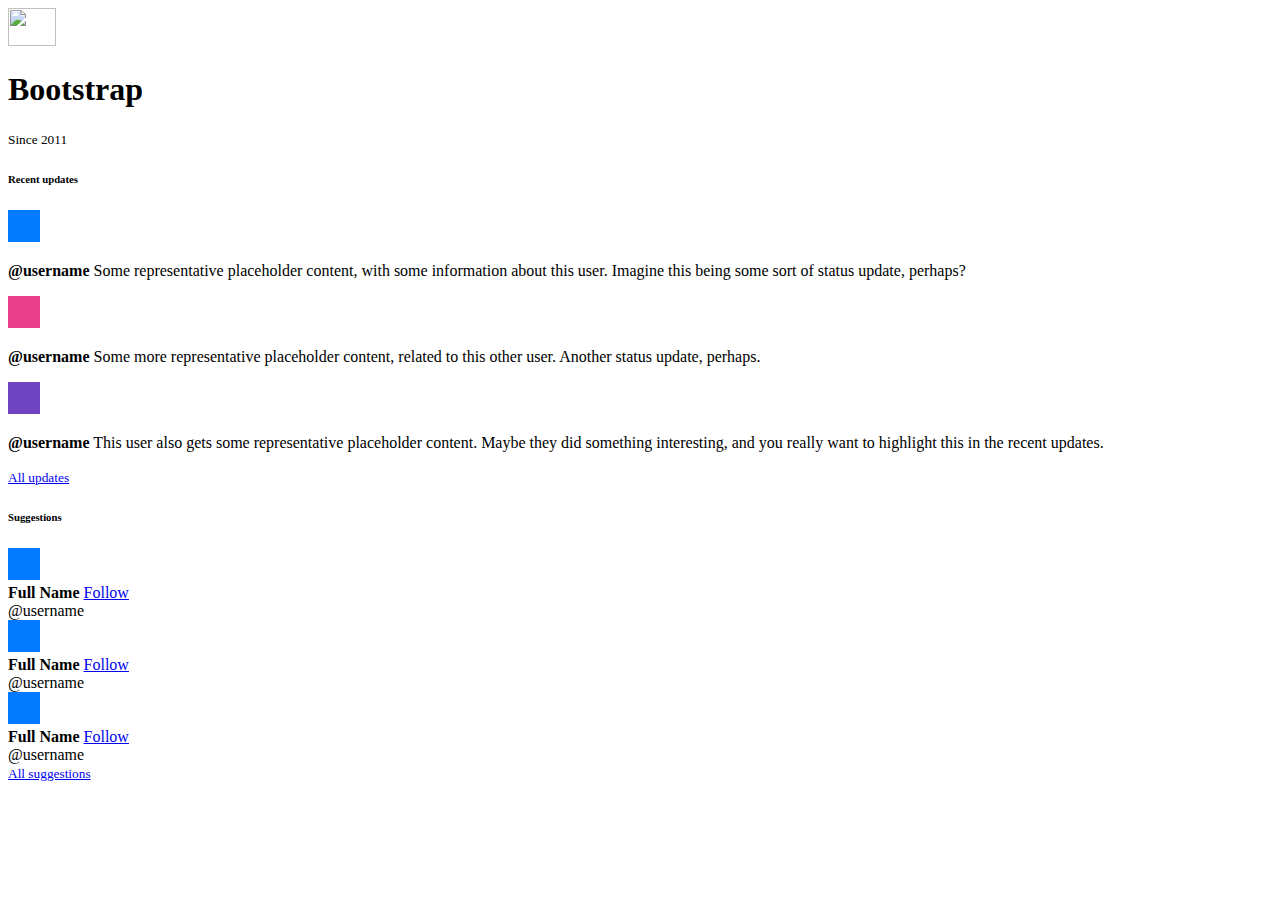
==== target/classes/templates/activityPage/activity.html @ cc21587f "添加具体活动页面" ====
<!doctype html>
<html lang="en" xmlns:th="http://www.thymeleaf.org">
  <head>
    <meta charset="utf-8">
    <meta name="viewport" content="width=device-width, initial-scale=1">
    <meta name="description" content="">
    <meta name="author" content="Mark Otto, Jacob Thornton, and Bootstrap contributors">
    <meta name="generator" content="Hugo 0.108.0">
    <title>Offcanvas navbar template · Bootstrap v5.3</title>

    <link rel="canonical" href="https://getbootstrap.com/docs/5.3/examples/offcanvas-navbar/">
    

<link th:href="@{/css/bootstrap.min.css}" rel="stylesheet">

    <style>
      .bd-placeholder-img {
        font-size: 1.125rem;
        text-anchor: middle;
        -webkit-user-select: none;
        -moz-user-select: none;
        user-select: none;
      }

      @media (min-width: 768px) {
        .bd-placeholder-img-lg {
          font-size: 3.5rem;
        }
      }

      .b-example-divider {
        height: 3rem;
        background-color: rgba(0, 0, 0, .1);
        border: solid rgba(0, 0, 0, .15);
        border-width: 1px 0;
        box-shadow: inset 0 .5em 1.5em rgba(0, 0, 0, .1), inset 0 .125em .5em rgba(0, 0, 0, .15);
      }

      .b-example-vr {
        flex-shrink: 0;
        width: 1.5rem;
        height: 100vh;
      }

      .bi {
        vertical-align: -.125em;
        fill: currentColor;
      }

      .nav-scroller {
        position: relative;
        z-index: 2;
        height: 2.75rem;
        overflow-y: hidden;
      }

      .nav-scroller .nav {
        display: flex;
        flex-wrap: nowrap;
        padding-bottom: 1rem;
        margin-top: -1px;
        overflow-x: auto;
        text-align: center;
        white-space: nowrap;
        -webkit-overflow-scrolling: touch;
      }
    </style>

    
    <!-- Custom styles for this template -->
    <link th:href="@{/css/activityPage/activity.css}" rel="stylesheet">
  </head>
  <body class="bg-light">

<main class="container">
  <div class="d-flex align-items-center p-3 my-3 text-white bg-purple rounded shadow-sm">
    <img class="me-3" src="../assets/brand/bootstrap-logo-white.svg" alt="" width="48" height="38">
    <div class="lh-1">
      <h1 class="h6 mb-0 text-white lh-1">Bootstrap</h1>
      <small>Since 2011</small>
    </div>
  </div>

  <div class="my-3 p-3 bg-body rounded shadow-sm">
    <h6 class="border-bottom pb-2 mb-0">Recent updates</h6>
    <div class="d-flex text-muted pt-3">
      <svg class="bd-placeholder-img flex-shrink-0 me-2 rounded" width="32" height="32" xmlns="http://www.w3.org/2000/svg" role="img" aria-label="Placeholder: 32x32" preserveAspectRatio="xMidYMid slice" focusable="false"><title>Placeholder</title><rect width="100%" height="100%" fill="#007bff"/><text x="50%" y="50%" fill="#007bff" dy=".3em">32x32</text></svg>
      <p class="pb-3 mb-0 small lh-sm border-bottom">
        <strong class="d-block text-gray-dark">@username</strong>
        Some representative placeholder content, with some information about this user. Imagine this being some sort of status update, perhaps?
      </p>
    </div>
    <div class="d-flex text-muted pt-3">
      <svg class="bd-placeholder-img flex-shrink-0 me-2 rounded" width="32" height="32" xmlns="http://www.w3.org/2000/svg" role="img" aria-label="Placeholder: 32x32" preserveAspectRatio="xMidYMid slice" focusable="false"><title>Placeholder</title><rect width="100%" height="100%" fill="#e83e8c"/><text x="50%" y="50%" fill="#e83e8c" dy=".3em">32x32</text></svg>
      <p class="pb-3 mb-0 small lh-sm border-bottom">
        <strong class="d-block text-gray-dark">@username</strong>
        Some more representative placeholder content, related to this other user. Another status update, perhaps.
      </p>
    </div>
    <div class="d-flex text-muted pt-3">
      <svg class="bd-placeholder-img flex-shrink-0 me-2 rounded" width="32" height="32" xmlns="http://www.w3.org/2000/svg" role="img" aria-label="Placeholder: 32x32" preserveAspectRatio="xMidYMid slice" focusable="false"><title>Placeholder</title><rect width="100%" height="100%" fill="#6f42c1"/><text x="50%" y="50%" fill="#6f42c1" dy=".3em">32x32</text></svg>
      <p class="pb-3 mb-0 small lh-sm border-bottom">
        <strong class="d-block text-gray-dark">@username</strong>
        This user also gets some representative placeholder content. Maybe they did something interesting, and you really want to highlight this in the recent updates.
      </p>
    </div>
    <small class="d-block text-end mt-3">
      <a href="#">All updates</a>
    </small>
  </div>

  <div class="my-3 p-3 bg-body rounded shadow-sm">
    <h6 class="border-bottom pb-2 mb-0">Suggestions</h6>
    <div class="d-flex text-muted pt-3">
      <svg class="bd-placeholder-img flex-shrink-0 me-2 rounded" width="32" height="32" xmlns="http://www.w3.org/2000/svg" role="img" aria-label="Placeholder: 32x32" preserveAspectRatio="xMidYMid slice" focusable="false"><title>Placeholder</title><rect width="100%" height="100%" fill="#007bff"/><text x="50%" y="50%" fill="#007bff" dy=".3em">32x32</text></svg>
      <div class="pb-3 mb-0 small lh-sm border-bottom w-100">
        <div class="d-flex justify-content-between">
          <strong class="text-gray-dark">Full Name</strong>
          <a href="#">Follow</a>
        </div>
        <span class="d-block">@username</span>
      </div>
    </div>
    <div class="d-flex text-muted pt-3">
      <svg class="bd-placeholder-img flex-shrink-0 me-2 rounded" width="32" height="32" xmlns="http://www.w3.org/2000/svg" role="img" aria-label="Placeholder: 32x32" preserveAspectRatio="xMidYMid slice" focusable="false"><title>Placeholder</title><rect width="100%" height="100%" fill="#007bff"/><text x="50%" y="50%" fill="#007bff" dy=".3em">32x32</text></svg>
      <div class="pb-3 mb-0 small lh-sm border-bottom w-100">
        <div class="d-flex justify-content-between">
          <strong class="text-gray-dark">Full Name</strong>
          <a href="#">Follow</a>
        </div>
        <span class="d-block">@username</span>
      </div>
    </div>
    <div class="d-flex text-muted pt-3">
      <svg class="bd-placeholder-img flex-shrink-0 me-2 rounded" width="32" height="32" xmlns="http://www.w3.org/2000/svg" role="img" aria-label="Placeholder: 32x32" preserveAspectRatio="xMidYMid slice" focusable="false"><title>Placeholder</title><rect width="100%" height="100%" fill="#007bff"/><text x="50%" y="50%" fill="#007bff" dy=".3em">32x32</text></svg>
      <div class="pb-3 mb-0 small lh-sm border-bottom w-100">
        <div class="d-flex justify-content-between">
          <strong class="text-gray-dark">Full Name</strong>
          <a href="#">Follow</a>
        </div>
        <span class="d-block">@username</span>
      </div>
    </div>
    <small class="d-block text-end mt-3">
      <a href="#">All suggestions</a>
    </small>
  </div>
</main>


    <script src="../assets/dist/js/bootstrap.bundle.min.js"></script>

      <script src="offcanvas-navbar.js"></script>
  </body>
</html>
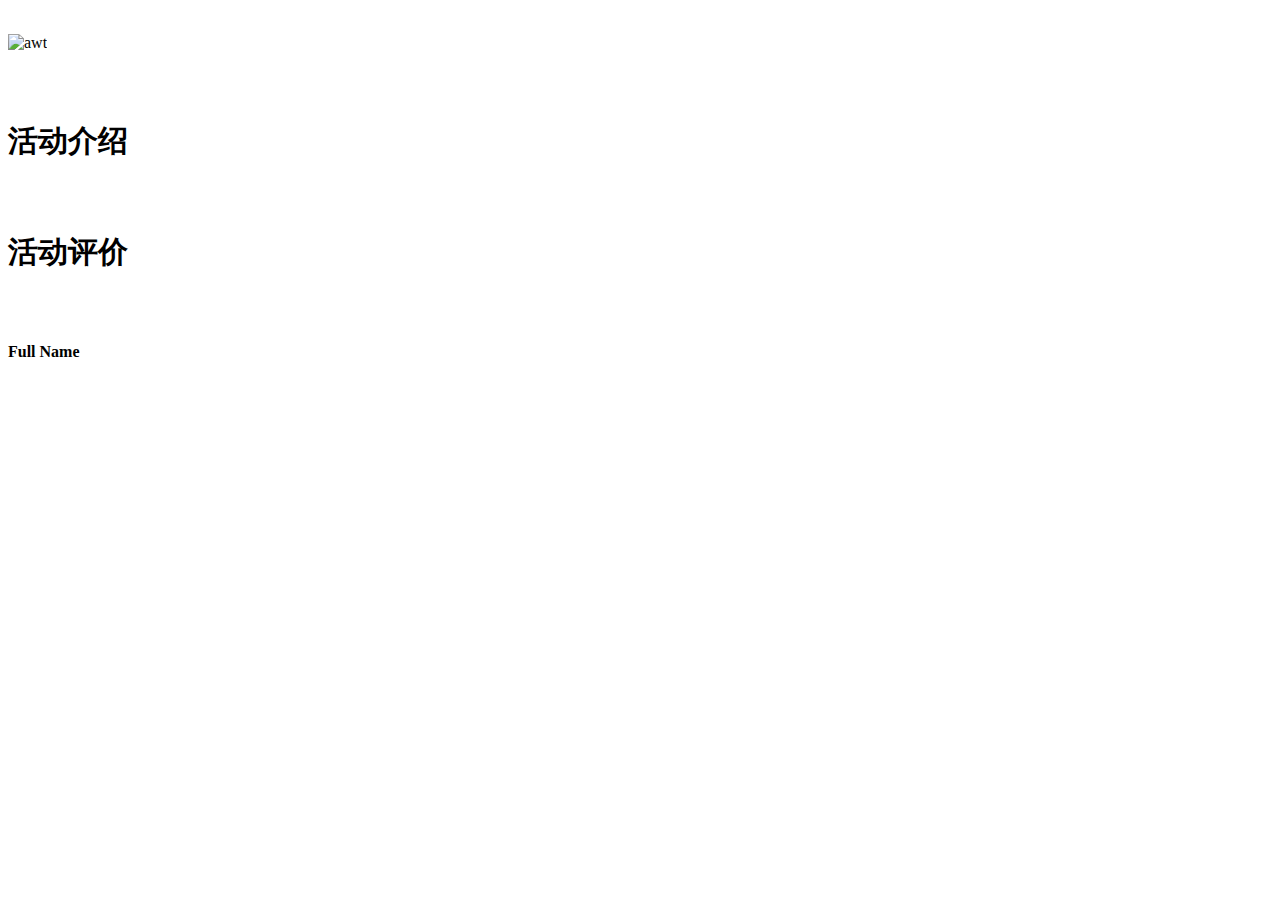
==== commit 692812ff: "实现活动展示页的活动信息展示" ====
--- a/target/classes/templates/activityPage/activity.html
+++ b/target/classes/templates/activityPage/activity.html
@@ -7,8 +7,6 @@
     <meta name="author" content="Mark Otto, Jacob Thornton, and Bootstrap contributors">
     <meta name="generator" content="Hugo 0.108.0">
     <title>Offcanvas navbar template · Bootstrap v5.3</title>
-
-    <link rel="canonical" href="https://getbootstrap.com/docs/5.3/examples/offcanvas-navbar/">
     
 
 <link th:href="@{/css/bootstrap.min.css}" rel="stylesheet">
@@ -72,84 +70,46 @@
   </head>
   <body class="bg-light">
 
-<main class="container">
-  <div class="d-flex align-items-center p-3 my-3 text-white bg-purple rounded shadow-sm">
-    <img class="me-3" src="../assets/brand/bootstrap-logo-white.svg" alt="" width="48" height="38">
-    <div class="lh-1">
-      <h1 class="h6 mb-0 text-white lh-1">Bootstrap</h1>
-      <small>Since 2011</small>
-    </div>
-  </div>
+    <main class="container">
+      <div class="d-flex align-items-center p-3 my-3 text-white bg-purple rounded shadow-sm">
+        <!--/*@thymesVar id="activity" type="Activity"*/-->
+        <h1 class="activity-header h6 mb-0 lh-1" style="font-size: 50px" th:text="'【' + ${activity.getId()} + '】' + ${activity.getName()}"></h1>
+      </div>
 
-  <div class="my-3 p-3 bg-body rounded shadow-sm">
-    <h6 class="border-bottom pb-2 mb-0">Recent updates</h6>
-    <div class="d-flex text-muted pt-3">
-      <svg class="bd-placeholder-img flex-shrink-0 me-2 rounded" width="32" height="32" xmlns="http://www.w3.org/2000/svg" role="img" aria-label="Placeholder: 32x32" preserveAspectRatio="xMidYMid slice" focusable="false"><title>Placeholder</title><rect width="100%" height="100%" fill="#007bff"/><text x="50%" y="50%" fill="#007bff" dy=".3em">32x32</text></svg>
-      <p class="pb-3 mb-0 small lh-sm border-bottom">
-        <strong class="d-block text-gray-dark">@username</strong>
-        Some representative placeholder content, with some information about this user. Imagine this being some sort of status update, perhaps?
-      </p>
-    </div>
-    <div class="d-flex text-muted pt-3">
-      <svg class="bd-placeholder-img flex-shrink-0 me-2 rounded" width="32" height="32" xmlns="http://www.w3.org/2000/svg" role="img" aria-label="Placeholder: 32x32" preserveAspectRatio="xMidYMid slice" focusable="false"><title>Placeholder</title><rect width="100%" height="100%" fill="#e83e8c"/><text x="50%" y="50%" fill="#e83e8c" dy=".3em">32x32</text></svg>
-      <p class="pb-3 mb-0 small lh-sm border-bottom">
-        <strong class="d-block text-gray-dark">@username</strong>
-        Some more representative placeholder content, related to this other user. Another status update, perhaps.
-      </p>
-    </div>
-    <div class="d-flex text-muted pt-3">
-      <svg class="bd-placeholder-img flex-shrink-0 me-2 rounded" width="32" height="32" xmlns="http://www.w3.org/2000/svg" role="img" aria-label="Placeholder: 32x32" preserveAspectRatio="xMidYMid slice" focusable="false"><title>Placeholder</title><rect width="100%" height="100%" fill="#6f42c1"/><text x="50%" y="50%" fill="#6f42c1" dy=".3em">32x32</text></svg>
-      <p class="pb-3 mb-0 small lh-sm border-bottom">
-        <strong class="d-block text-gray-dark">@username</strong>
-        This user also gets some representative placeholder content. Maybe they did something interesting, and you really want to highlight this in the recent updates.
-      </p>
-    </div>
-    <small class="d-block text-end mt-3">
-      <a href="#">All updates</a>
-    </small>
-  </div>
+      <div class="d-flex align-items-center p-3 my-3 text-white bg-purple rounded shadow-sm">
+        <div class="activity-photo" th:align="center">
+          <img class="me-3" th:src="@{/img/default_activity.png}" alt="awt" width="200" height="200">
+        </div>
+        <div class="lh-1 activity-contents" th:align="left">
+          <h6 class="activity-factor" style="font-size: 20px" th:text="'开始时间：' + ${activity.getStartTimeToString()}"></h6>
+          <h6 class="activity-factor" style="font-size: 20px" th:text="'结束时间：' + ${activity.getEndTimeToString()}"></h6>
+          <h6 class="activity-factor" style="font-size: 20px" th:text="'最大容量：' + ${activity.getCapacity()}"></h6>
+        </div>
+      </div>
 
-  <div class="my-3 p-3 bg-body rounded shadow-sm">
-    <h6 class="border-bottom pb-2 mb-0">Suggestions</h6>
-    <div class="d-flex text-muted pt-3">
-      <svg class="bd-placeholder-img flex-shrink-0 me-2 rounded" width="32" height="32" xmlns="http://www.w3.org/2000/svg" role="img" aria-label="Placeholder: 32x32" preserveAspectRatio="xMidYMid slice" focusable="false"><title>Placeholder</title><rect width="100%" height="100%" fill="#007bff"/><text x="50%" y="50%" fill="#007bff" dy=".3em">32x32</text></svg>
-      <div class="pb-3 mb-0 small lh-sm border-bottom w-100">
-        <div class="d-flex justify-content-between">
-          <strong class="text-gray-dark">Full Name</strong>
-          <a href="#">Follow</a>
+      <div class="my-3 p-3 bg-body rounded shadow-sm">
+        <h6 class="border-bottom pb-2 mb-0" style="font-size: 30px">活动介绍</h6>
+        <div class="d-flex text-muted pt-3">
+          <div class="pb-3 mb-0 small lh-sm border-bottom w-100">
+            <div class="d-flex justify-content-between">
+              <h6 class="introduction text-gray-dark" style="font-size: 20px" th:text="${activity.getIntroduction()}"></h6>
+            </div>
+          </div>
         </div>
-        <span class="d-block">@username</span>
       </div>
-    </div>
-    <div class="d-flex text-muted pt-3">
-      <svg class="bd-placeholder-img flex-shrink-0 me-2 rounded" width="32" height="32" xmlns="http://www.w3.org/2000/svg" role="img" aria-label="Placeholder: 32x32" preserveAspectRatio="xMidYMid slice" focusable="false"><title>Placeholder</title><rect width="100%" height="100%" fill="#007bff"/><text x="50%" y="50%" fill="#007bff" dy=".3em">32x32</text></svg>
-      <div class="pb-3 mb-0 small lh-sm border-bottom w-100">
-        <div class="d-flex justify-content-between">
-          <strong class="text-gray-dark">Full Name</strong>
-          <a href="#">Follow</a>
+
+      <div class="my-3 p-3 bg-body rounded shadow-sm">
+        <h6 class="border-bottom pb-2 mb-0" style="font-size: 30px">活动评价</h6>
+        <div class="d-flex text-muted pt-3" th:each="comment:${comments}">
+          <!--/*@thymesVar id="comments" type="String"*/-->
+          <div class="pb-3 mb-0 small lh-sm border-bottom w-100">
+            <div class="d-flex justify-content-between">
+              <strong class="text-gray-dark">Full Name</strong>
+            </div>
+            <span class="d-block" th:text="${comment}"></span>
+          </div>
         </div>
-        <span class="d-block">@username</span>
       </div>
-    </div>
-    <div class="d-flex text-muted pt-3">
-      <svg class="bd-placeholder-img flex-shrink-0 me-2 rounded" width="32" height="32" xmlns="http://www.w3.org/2000/svg" role="img" aria-label="Placeholder: 32x32" preserveAspectRatio="xMidYMid slice" focusable="false"><title>Placeholder</title><rect width="100%" height="100%" fill="#007bff"/><text x="50%" y="50%" fill="#007bff" dy=".3em">32x32</text></svg>
-      <div class="pb-3 mb-0 small lh-sm border-bottom w-100">
-        <div class="d-flex justify-content-between">
-          <strong class="text-gray-dark">Full Name</strong>
-          <a href="#">Follow</a>
-        </div>
-        <span class="d-block">@username</span>
-      </div>
-    </div>
-    <small class="d-block text-end mt-3">
-      <a href="#">All suggestions</a>
-    </small>
-  </div>
-</main>
-
-
-    <script src="../assets/dist/js/bootstrap.bundle.min.js"></script>
-
-      <script src="offcanvas-navbar.js"></script>
+    </main>
   </body>
 </html>
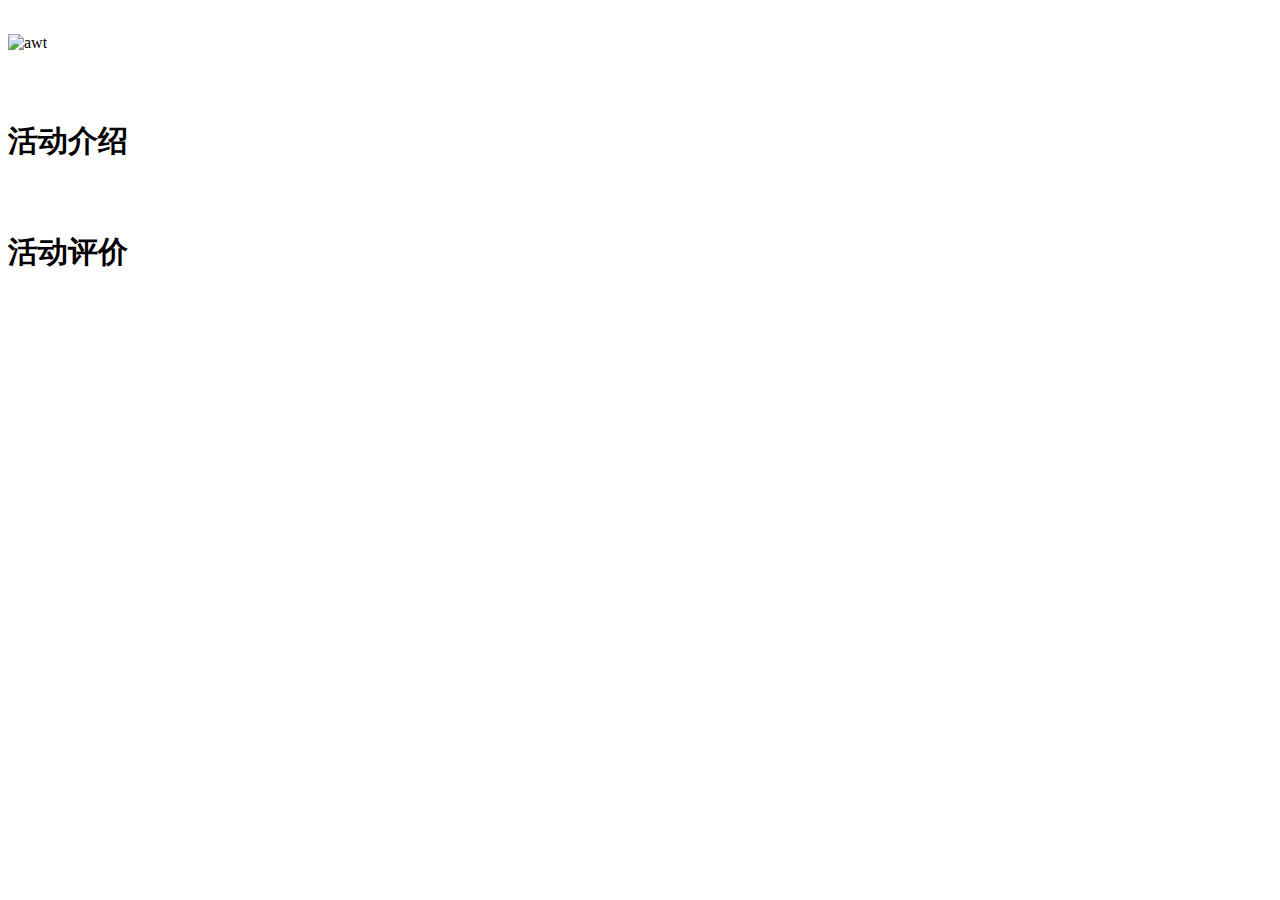
==== commit 5a66b653: "增加评论的实体类" ====
--- a/target/classes/templates/activityPage/activity.html
+++ b/target/classes/templates/activityPage/activity.html
@@ -6,7 +6,7 @@
     <meta name="description" content="">
     <meta name="author" content="Mark Otto, Jacob Thornton, and Bootstrap contributors">
     <meta name="generator" content="Hugo 0.108.0">
-    <title>Offcanvas navbar template · Bootstrap v5.3</title>
+    <title>活动详情</title>
     
 
 <link th:href="@{/css/bootstrap.min.css}" rel="stylesheet">
@@ -104,9 +104,9 @@
           <!--/*@thymesVar id="comments" type="String"*/-->
           <div class="pb-3 mb-0 small lh-sm border-bottom w-100">
             <div class="d-flex justify-content-between">
-              <strong class="text-gray-dark">Full Name</strong>
+              <strong class="text-gray-dark" th:text="${comment.getUserNickname()}"></strong>
             </div>
-            <span class="d-block" th:text="${comment}"></span>
+            <span class="d-block" th:text="${comment.getComment()}"></span>
           </div>
         </div>
       </div>
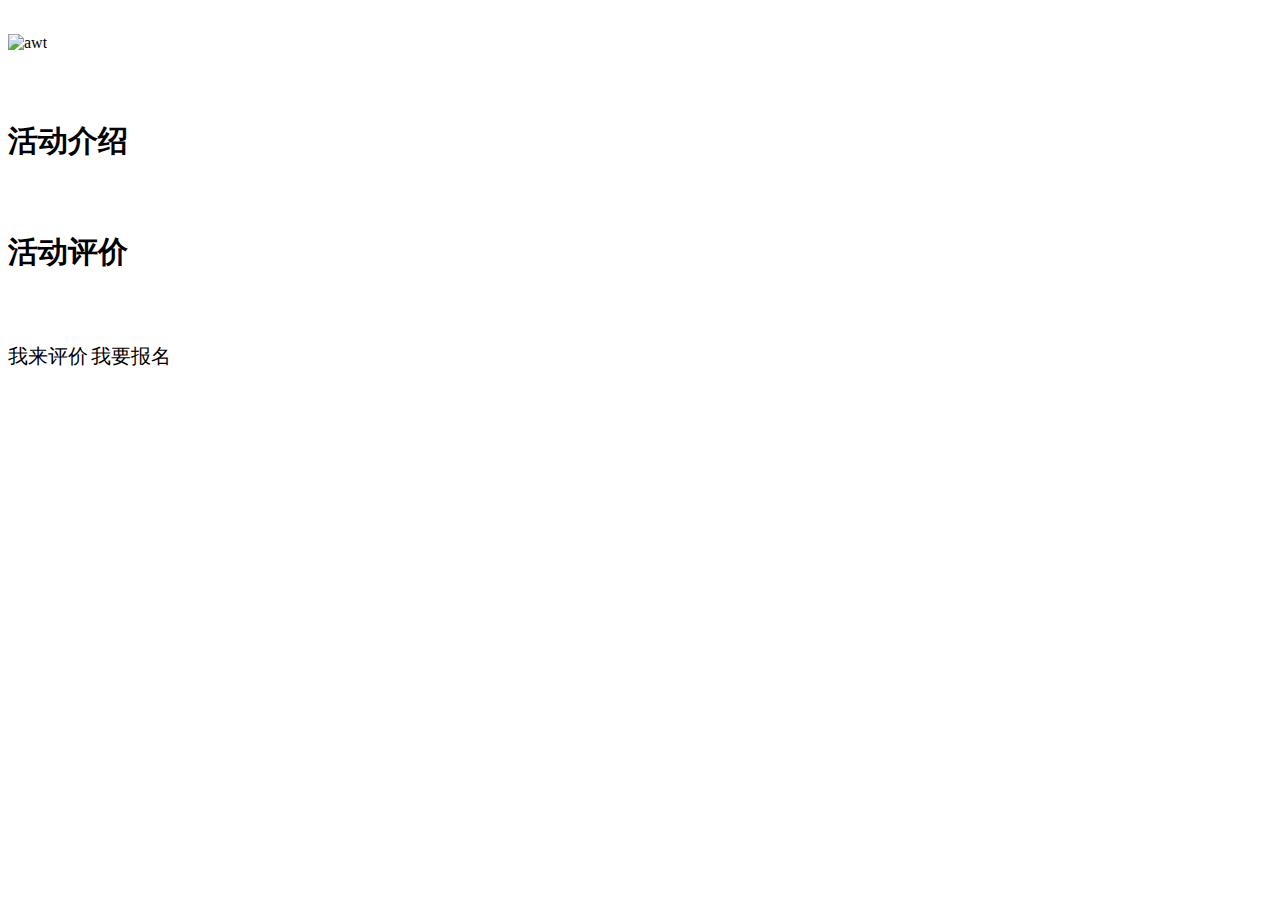
==== commit 415a7cb0: "活动参与者各项功能的简单实现" ====
--- a/target/classes/templates/activityPage/activity.html
+++ b/target/classes/templates/activityPage/activity.html
@@ -2,73 +2,21 @@
 <html lang="en" xmlns:th="http://www.thymeleaf.org">
   <head>
     <meta charset="utf-8">
-    <meta name="viewport" content="width=device-width, initial-scale=1">
+    <meta name="viewport" content="width=device-width, initial-scale=1, shrink-to-fit=no">
     <meta name="description" content="">
-    <meta name="author" content="Mark Otto, Jacob Thornton, and Bootstrap contributors">
-    <meta name="generator" content="Hugo 0.108.0">
+    <meta name="author" content="">
     <title>活动详情</title>
     
 
-<link th:href="@{/css/bootstrap.min.css}" rel="stylesheet">
-
-    <style>
-      .bd-placeholder-img {
-        font-size: 1.125rem;
-        text-anchor: middle;
-        -webkit-user-select: none;
-        -moz-user-select: none;
-        user-select: none;
-      }
-
-      @media (min-width: 768px) {
-        .bd-placeholder-img-lg {
-          font-size: 3.5rem;
-        }
-      }
-
-      .b-example-divider {
-        height: 3rem;
-        background-color: rgba(0, 0, 0, .1);
-        border: solid rgba(0, 0, 0, .15);
-        border-width: 1px 0;
-        box-shadow: inset 0 .5em 1.5em rgba(0, 0, 0, .1), inset 0 .125em .5em rgba(0, 0, 0, .15);
-      }
-
-      .b-example-vr {
-        flex-shrink: 0;
-        width: 1.5rem;
-        height: 100vh;
-      }
-
-      .bi {
-        vertical-align: -.125em;
-        fill: currentColor;
-      }
-
-      .nav-scroller {
-        position: relative;
-        z-index: 2;
-        height: 2.75rem;
-        overflow-y: hidden;
-      }
-
-      .nav-scroller .nav {
-        display: flex;
-        flex-wrap: nowrap;
-        padding-bottom: 1rem;
-        margin-top: -1px;
-        overflow-x: auto;
-        text-align: center;
-        white-space: nowrap;
-        -webkit-overflow-scrolling: touch;
-      }
-    </style>
-
+    <link th:href="@{/css/bootstrap.min.css}" rel="stylesheet">
     
     <!-- Custom styles for this template -->
     <link th:href="@{/css/activityPage/activity.css}" rel="stylesheet">
   </head>
-  <body class="bg-light">
+
+  <body>
+
+    <div th:replace="~{commons/commons::activity-topbar}"></div>
 
     <main class="container">
       <div class="d-flex align-items-center p-3 my-3 text-white bg-purple rounded shadow-sm">
@@ -110,6 +58,14 @@
           </div>
         </div>
       </div>
+      <small class="d-block text-end mt-3" th:align="center">
+        <!--/*@thymesVar id="activityId" type="Integer"*/-->
+        <a th:href="@{'/toActivityPage/activityId=' + ${activityId} + '/comment'}" style="font-size: 20px">我来评价</a>
+      </small>
+      <small class="d-block text-end mt-3" th:align="right">
+        <!--/*@thymesVar id="msg" type="String"*/-->
+        <a th:href="@{/toJoin}" style="font-size: 20px" th:if="${msg == null}">我要报名</a>
+      </small>
     </main>
   </body>
 </html>
